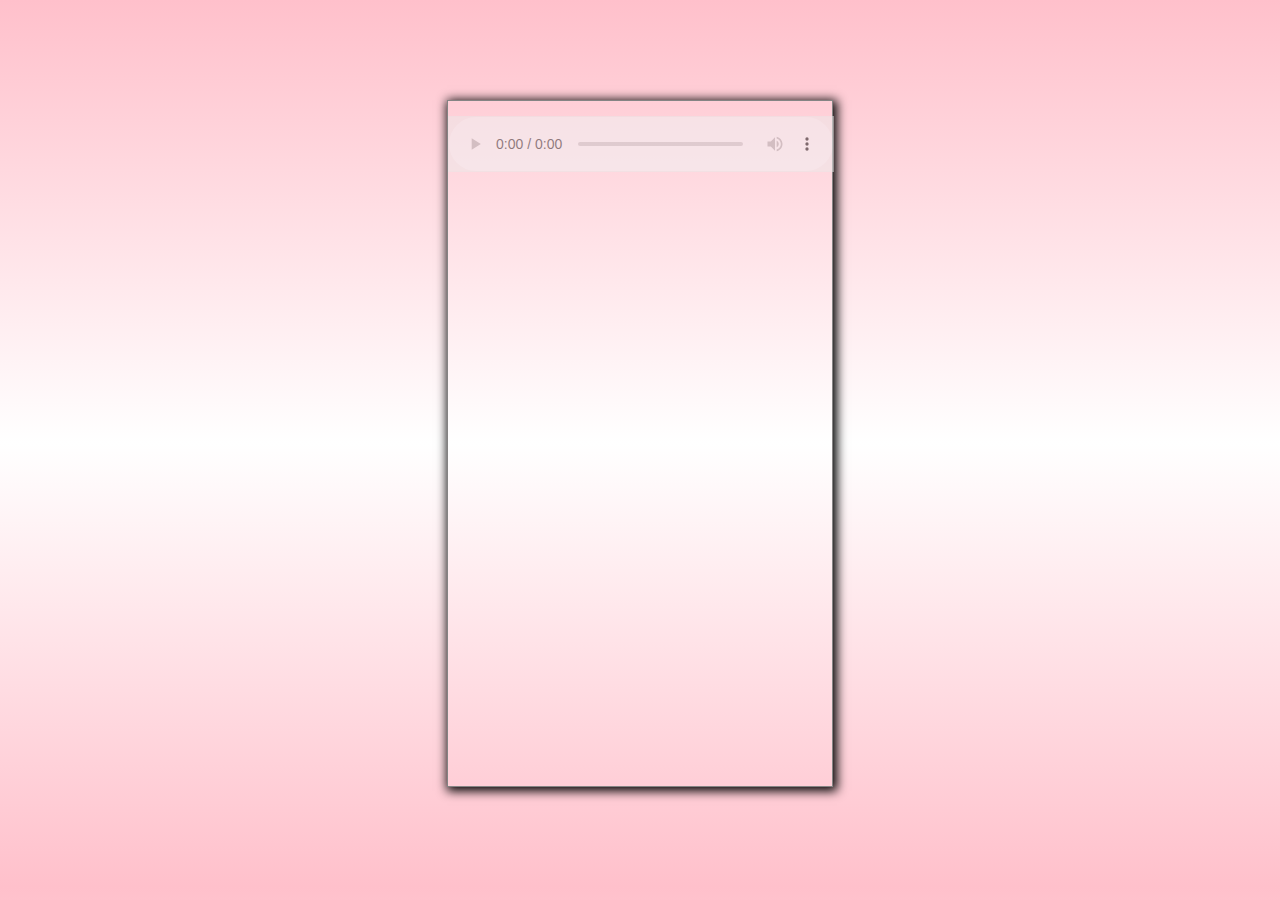
==== index.html @ 3c4917e1 "added files" ====
<!DOCTYPE html>
<html lang="en">
<head>
    <meta charset="UTF-8">
    <meta name="viewport" content="width=device-width, initial-scale=1.0">
    <title>Document</title>
    <link rel="stylesheet" href="/audio.css">
</head>
<body>
    <div id="container">
        <div class="img">
            <img src="https://vistapointe.net/images/jilla-wallpaper-4.jpg" alt="">
        </div>
        <div class="audio">
            <audio src="/[iSongs.info] 04 - Ayyare Ayyare.mp3" controls></audio>
        </div>
    </div>
</body>
</html>
---- audio.css ----
body{
    margin: 0;
    padding: 0;
    background: linear-gradient(pink , white , pink);
}


#container{
    width: 30%;
    height: 685px;
    border: 0.1px solid rgb(133, 132, 132);
    box-shadow:  2px 2px 10px 2px;
    margin: 100px auto;
}

#container img{
    width: 100%;
}
#container audio{
    width: 100%;
    background: transparent;
    opacity: 50%;
    border-radius: squares;
    border: 0.5px solid rgb(233, 232, 232);
    background-color: rgb(236, 234, 234);
    margin-top: -3px;
    
}
#container audio:hover{
    opacity: 100%;

}
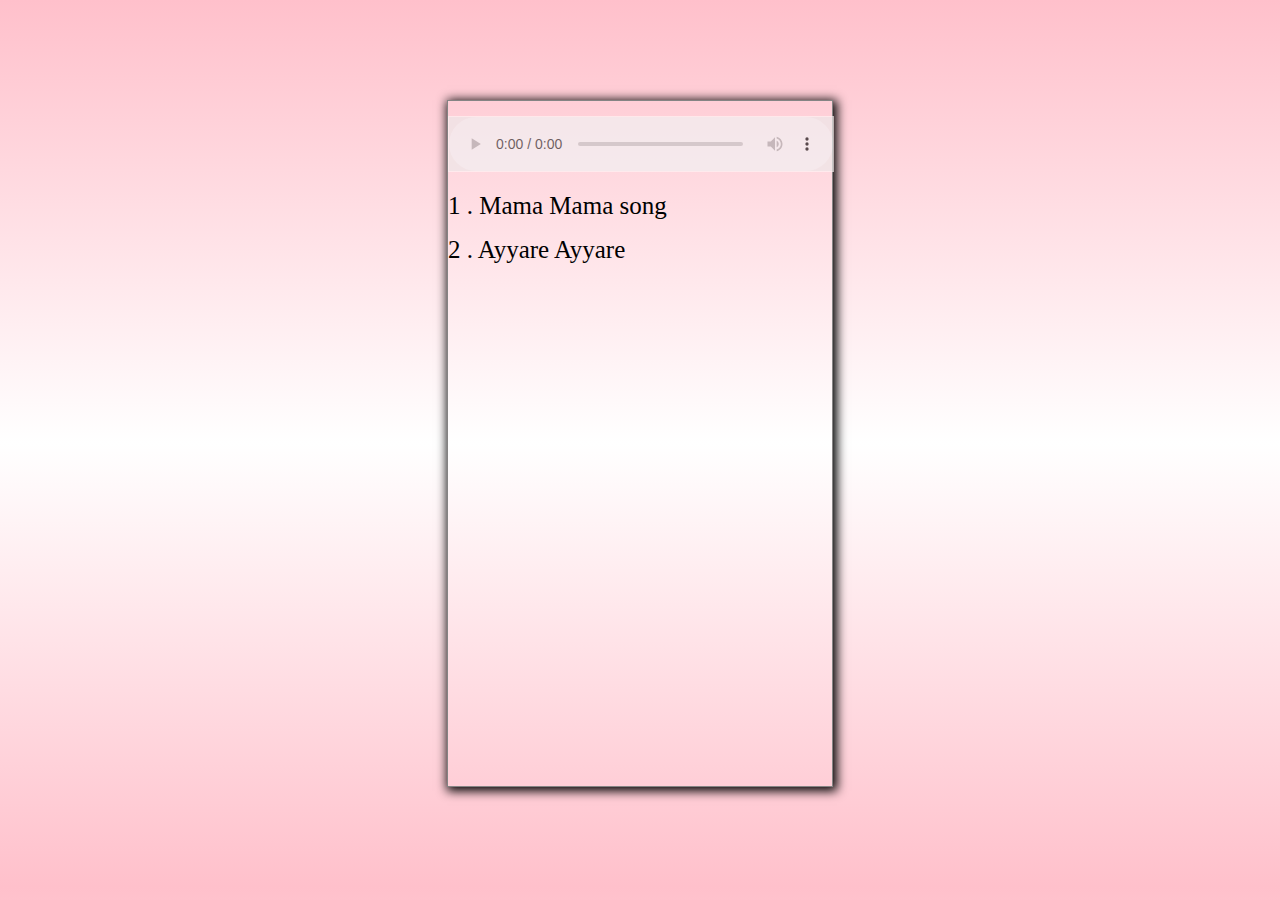
==== commit 064492df: "changed one" ====
--- a/index.html
+++ b/index.html
@@ -8,12 +8,20 @@
 </head>
 <body>
     <div id="container">
-        <div class="img">
-            <img src="https://vistapointe.net/images/jilla-wallpaper-4.jpg" alt="">
-        </div>
-        <div class="audio">
-            <audio src="/[iSongs.info] 04 - Ayyare Ayyare.mp3" controls></audio>
-        </div>
+       <div class="audio">
+            <div class="img">
+                <img src="https://vistapointe.net/images/jilla-wallpaper-4.jpg" alt="">
+            </div>
+            <div class="audio">
+                <audio src="/[iSongs.info] 04 - Ayyare Ayyare.mp3" controls></audio>
+            </div>
+       </div>
+
+       <div class="list">
+            <p><a href="http://127.0.0.1:5500/second.html">1 . Mama Mama song</a></p>
+            <p><a href="http://127.0.0.1:5500/index.html">2 . Ayyare Ayyare</a></p>
+       </div>
+        
     </div>
 </body>
 </html>--- a/audio.css
+++ b/audio.css
@@ -11,22 +11,30 @@
     border: 0.1px solid rgb(133, 132, 132);
     box-shadow:  2px 2px 10px 2px;
     margin: 100px auto;
+    
 }
 
-#container img{
+.audio img{
     width: 100%;
 }
-#container audio{
+.audio audio{
     width: 100%;
-    background: transparent;
-    opacity: 50%;
-    border-radius: squares;
-    border: 0.5px solid rgb(233, 232, 232);
+    opacity: 65%;
+    border: 1px solid rgb(255, 245, 245);
     background-color: rgb(236, 234, 234);
     margin-top: -3px;
     
 }
-#container audio:hover{
+.audio audio:hover{
     opacity: 100%;
+    border: 1px solid white;
+    
 
-}+}
+
+#container .list a{
+    color: black;
+    text-decoration: none;
+    font-size: 25px;
+    
+}
